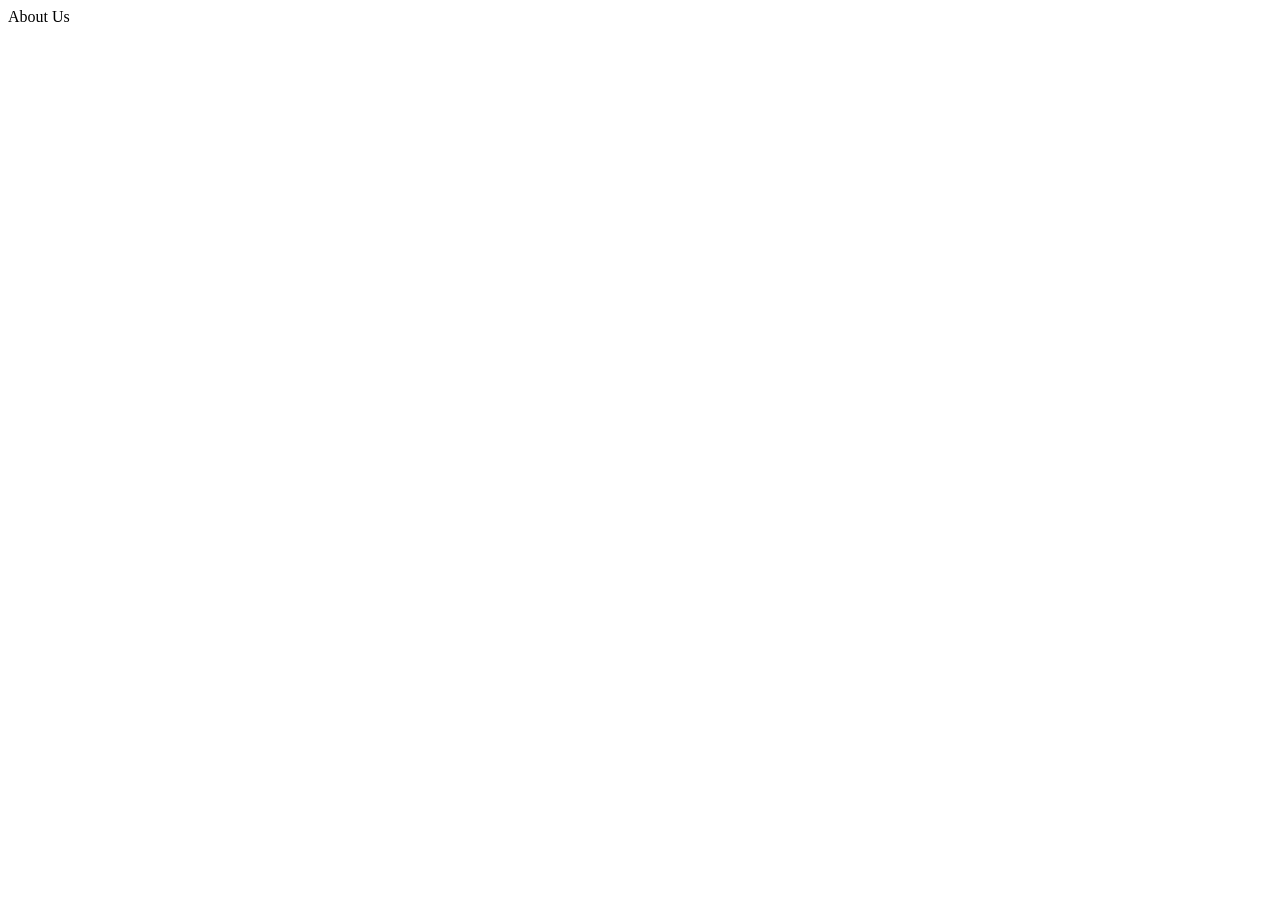
==== about.html @ 60db9ae7 "Initial commit" ====
<!DOCTYPE html>
<html lang="en">

<head>
    <meta charset="UTF-8">
    <meta name="viewport" content="width=device-width, initial-scale=1.0">
    <title>Document</title>
    <link rel="preconnect" href="https://fonts.googleapis.com">
    <link rel="preconnect" href="https://fonts.gstatic.com" crossorigin>
    <link href="https://fonts.googleapis.com/css2?family=Roboto:ital,wght@0,100..900;1,100..900&display=swap"
        rel="stylesheet">
    <link rel="stylesheet" href="css/style.css">
</head>
<body>
    About Us
</body>
</html>
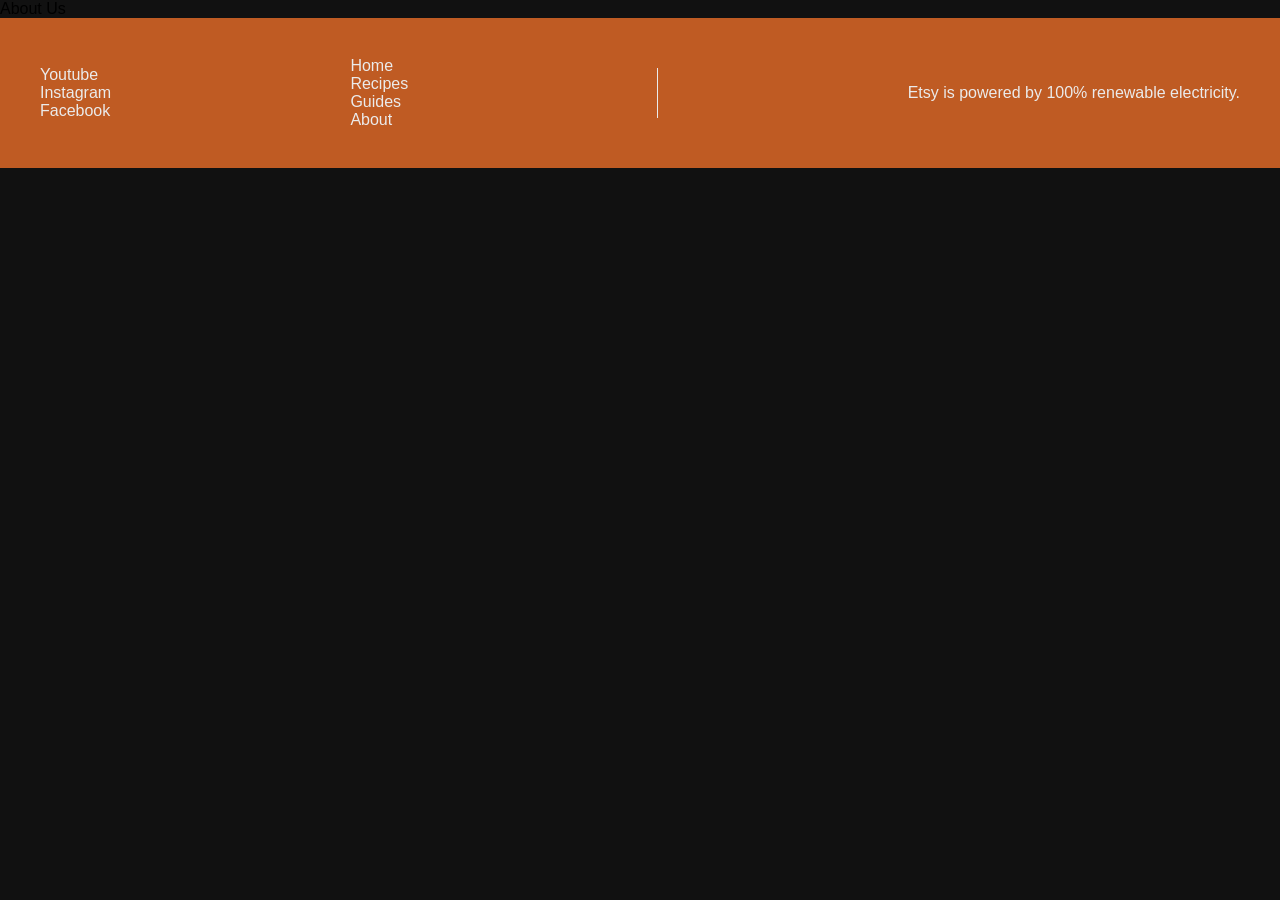
==== commit 54a2e64b: "Hjælp asdf" ====
--- a/about.html
+++ b/about.html
@@ -14,4 +14,38 @@
 <body>
     About Us
 </body>
+        <footer class="footer">
+
+            <div class="footer_content">
+
+
+                <div class="footer_socials">
+                    <p> Youtube </p>
+                    <p> Instagram </p>
+                    <p> Facebook </p>
+
+                </div>
+
+
+
+                <div class="footer_navigation">
+                    <p> Home </p>
+                    <p> Recipes </p>
+                    <p> Guides </p>
+                    <p> About </p>
+                </div>
+
+                <div class="footer_line">
+
+                </div>
+
+                <div class="footer_copyright">
+                    <p>Etsy is powered by 100% renewable electricity.</p>
+            </div>
+
+
+
+
+
+        </footer>
 </html>
--- a/css/style.css
+++ b/css/style.css
@@ -0,0 +1,795 @@
+:root {
+    /* Dimensions */
+    --width-full: 100%;
+    --width-12col: 1200px;
+
+    /* Grid Settings */
+    --grid-gap: 10px;
+    --padding-default: 20px;
+
+
+    /* Colours */
+    --background-color-navigation: #00000088;
+    --background-color-light: #ededed;
+    --background-color-dark-bg: #111111;
+    --primary-color: #bf5b23;
+    --color-white: #ffffff;
+    --color-dark: #373737;
+    --color-light: #ebebeb;
+
+    /* color swatch categories */
+    --category-seafood: #3e30e2;
+    --category-chicken: #249c8e;
+    --category-meats: #d09189;
+    --category-veg: #298f3f;
+    --category-misc: #9a951e;
+    --category-pasta: #bf5b23;
+    --category-desserts: #9374eb;
+
+
+}
+
+
+/* data-category attributes */
+
+div[data-category="Kitchen"] {
+    border-left: 3px solid var(--primary-color)
+}
+
+div[data-category="seafood"] {
+    border-left: 1px solid var(--category-seafood)
+}
+
+p[data-category="seafood"] {
+    color: var(--category-seafood)
+}
+
+span[data-category="seafood"] {
+    color: var(--category-seafood)
+}
+
+div[data-category="chicken"] {
+    border-left: 1px solid var(--category-chicken)
+}
+
+p[data-category="chicken"] {
+    color: var(--category-chicken)
+}
+
+span[data-category="chicken"] {
+    color: var(--category-chicken)
+}
+
+div[data-category="meats"] {
+    border-left: 1px solid var(--category-meats)
+}
+
+p[data-category="meats"] {
+    color: var(--category-meats)
+}
+
+span[data-category="meats"] {
+    color: var(--category-meats)
+}
+
+div[data-category="veg"] {
+    border-left: 1px solid var(--category-veg)
+}
+
+p[data-category="veg"] {
+    color: var(--category-veg)
+}
+
+span[data-category="veg"] {
+    color: var(--category-veg)
+}
+
+div[data-category="misc"] {
+    border-left: 1px solid var(--category-misc)
+}
+
+p[data-category="misc"] {
+    color: var(--category-misc)
+}
+
+span[data-category="misc"] {
+    color: var(--category-misc)
+}
+
+div[data-category="pasta"] {
+    border-left: 1px solid var(--category-pasta)
+}
+
+p[data-category="pasta"] {
+    color: var(--category-pasta)
+}
+
+span[data-category="pasta"] {
+    color: var(--category-pasta)
+}
+
+div[data-category="desserts"] {
+    border-left: 1px solid var(--category-desserts)
+}
+
+p[data-category="desserts"] {
+    color: var(--category-desserts)
+}
+
+span[data-category="desserts"] {
+    color: var(--category-desserts)
+}
+
+
+* {
+    margin: 0;
+    padding: 0;
+    box-sizing: border-box;
+}
+
+body {
+    width: var(--width-full);
+    /* 100% */
+    font-family: "Roboto", sans-serif;
+    height: 100%;
+    position: relative;
+    background-color: var(--background-color-dark-bg);
+}
+
+.container {
+    display: grid;
+    grid-template-rows: auto;
+    gap: var(--grid-gap);
+    width: var(--width-full);
+}
+
+
+.navigation,
+.hero,
+.image_section,
+.footer {
+    width: var(--width-full);
+    /* Den har fuld vidde*/
+}
+
+.todays_recipes,
+.categories,
+.content_area {
+    width: var(--width-12col);
+    margin: 0 auto 0 auto;
+}
+
+.mobile-menu {
+    display: none;
+}
+
+.hamburger-menu {
+    display: none;
+    color: var(--color-light);
+    font-size: 24px;
+}
+
+
+
+.navigation {
+    width: var(--width-full);
+    height: 80px;
+    background-color: var(--background-color-navigation);
+    padding: 20px;
+    display: flex;
+    justify-content: center;
+    align-items: center;
+    position: absolute;
+    top: 50px;
+    left: 0;
+    z-index: 10;
+}
+
+/* For Cool floaty later JS */
+.navigation.fixed {
+    position: fixed;
+    top: 0;
+    width: 100%;
+    z-index: 1000
+}
+
+.menu-container {
+    width: var(--width-12col);
+}
+
+.menu-container ul {
+    display: flex;
+}
+
+.menu-container ul li {
+    list-style: none;
+}
+
+.menu-container a {
+    padding: 0 10px;
+    text-decoration: none;
+    color: var(--background-color-light);
+    border-right: 1px solid var(--background-color-light);
+}
+
+.menu-container a:hover {
+    color: var(--primary-color);
+}
+
+.menu-container li:last-child a {
+    border-right: none;
+}
+
+
+/* Hero Section */
+.hero {
+    display: flex;
+    justify-content: center;
+    color: var(--background-color-light);
+    position: relative;
+    width: var(--width-full);
+    top: 0;
+    min-height: 600px;
+    height: auto;
+    margin: 0;
+    background-image: url("https://picsum.photos/1920/800");
+    background-size: cover;
+    background-position: center;
+
+}
+
+.recipe_hero {
+    background-image: none;
+}
+
+.hero-container {
+    width: var(--width-12col);
+    height: 100%;
+    display: grid;
+    grid-template-columns: repeat(12), 1fr;
+    grid-template-rows: auto auto auto;
+    gap: var(--grid-gap);
+
+}
+
+.hero_text h4,
+h6 {
+    padding: 0;
+    margin: 0;
+}
+
+.hero_text h4 {
+    font-weight: 400;
+    font-size: 34px;
+    text-transform: uppercase;
+}
+
+.hero_text h6 {
+    font-weight: 400;
+    font-size: 12px;
+    text-transform: uppercase;
+    color: var(--primary-color)
+}
+
+
+.hero_text {
+    grid-column: 1 / Span 4;
+    /* Spanning over 4 columns */
+    grid-row: 1;
+    margin-top: 200px;
+}
+
+.hero_search {
+    grid-column: 2 / span 3;
+    grid-row: 2;
+    margin-top: 50px;
+}
+
+.search_box {
+    position: relative;
+    display: flex;
+    align-items: center;
+}
+
+
+.search_input {
+    padding: 10px 20px 10px 40px;
+    background-color: transparent;
+    border-radius: 5px;
+    border: 1px solid var(--background-color-light);
+    outline: none;
+    color: var(--background-color-light);
+}
+
+.search_input::placeholder {
+    color: var(--background-color-light);
+}
+
+.search_icon {
+    position: absolute;
+    left: 10px;
+    font-size: 24px;
+    display: flex;
+    align-items: center;
+}
+
+/* Todays Recipes Stuff Start */
+.todays_recipes {
+    height: fit-content;
+    width: var(--width-12col);
+    display: grid;
+    grid-template-rows: 130px auto;
+    grid-template-columns: 1fr;
+    gap: var(--grid-gap);
+}
+
+.todays_recipes_content_block_image img {
+    height: 200px;
+    width: 100%;
+    background-size: cover;
+    background-position: center;
+}
+
+
+.todays_recipes_headline {
+    height: 60px;
+    color: var(--color-white);
+    border-bottom: 1px solid var(--color-white);
+    display: flex;
+    justify-content: flex-start;
+    align-items: center;
+    font-size: 37px;
+    text-transform: uppercase;
+    font-weight: 700;
+    margin-top: 70px;
+}
+
+.todays_recipes_content {
+    display: grid;
+    grid-template-columns: repeat(4, 1fr);
+    gap: var(--grid-gap);
+    height: fit-content;
+    width: var(--width-12col);
+}
+
+.todays_recipes_content_block {
+    background: var(--background-color-light);
+    border-radius: 5px;
+    display: flex;
+    flex-direction: column;
+    position: relative;
+}
+
+.todays_recipes_content_block_text {
+    padding: 20px;
+    color: var(--color-dark);
+    display: flex;
+    flex-direction: column;
+    justify-content: space-between;
+    flex: 1;
+}
+
+.todays_recipes_content_block_text_top h5 {
+    font-weight: 700;
+    font-size: 20px;
+    margin-bottom: 10px;
+    text-transform: uppercase;
+}
+
+.todays_recipes_content_block_text p {
+    font-size: 16px;
+}
+
+.todays_recipes_content_bottom_area {
+    display: flex;
+    justify-content: space-between;
+    margin: 20px 0 0 0;
+}
+
+.todays_recipes_content_bottom_area_left {
+    display: flex;
+    justify-content: space-between;
+    padding: 0 0 0 10px;
+    flex-direction: column;
+}
+
+.todays_recipes_content_bottom_area_left p {
+    font-size: 14px;
+    font-weight: 400;
+    text-transform: uppercase;
+}
+
+.todays_recipes_content_bottom_area_right button {
+    background-color: var(--color-dark);
+    border: 1px solid var(--background-color-light);
+    border-radius: 5px;
+    padding: 8px 16px;
+    font-size: 14px;
+    font-weight: 400;
+    cursor: pointer;
+}
+
+
+.todays_recipes_content_bottom_area_right button a {
+    color: var(--color-white);
+    text-decoration: none;
+    text-transform: uppercase;
+    font-size: 12px;
+    transition: 0.3s;
+}
+
+.todays_recipes_content_bottom_area_right button a:hover {
+    color: var(--primary-color);
+}
+
+.categories {
+    width: var(--width-12col);
+
+}
+
+.categories_content {
+    display: flex;
+    background-color: var(--background-color-light);
+    gap: var(--grid-gap);
+    padding: 20px 0;
+    border-radius: 5px;
+    margin: 10px auto;
+    justify-content: space-evenly;
+}
+
+.categories_content_block {
+    display: flex;
+    justify-content: center;
+    align-items: center;
+    font-size: 16px;
+    font-weight: 700;
+    text-transform: uppercase;
+    flex-direction: column;
+}
+
+.categories_content_block svg {
+    font-size: 40px;
+}
+
+
+/* image section start */
+
+.image_section {
+    width: var(--width-full);
+    height: 400px;
+    display: flex;
+    justify-content: center;
+    background-image: url("https://picsum.photos/1920/400");
+    background-size: cover;
+    background-position: center;
+    clip-path: polygon(0 0, 100% 12%, 100% 100%, 0% 100%);
+}
+
+.image_section_controller {
+    width: var(--width-12col);
+    display: grid;
+    grid-template-columns: repeat(12, 1fr);
+    grid-template-rows: 100px auto 50px;
+
+}
+
+.image_section_box {
+    grid-row: 2;
+    background-color: var(--background-color-light);
+    grid-column: 9 / span 4;
+    height: fit-content;
+    padding: 30px;
+    border-radius: 5px;
+}
+
+.image_section h4 {
+    color: var(--primary-color);
+    text-transform: uppercase;
+    font-size: 16px;
+    font-weight: 700;
+    padding: 0 0 10px 0;
+}
+
+.image_section p {
+    font-size: 15px;
+    color: var(--color-dark);
+}
+
+
+/*Content Area*/
+
+.content_area_headline {
+    height: 60px;
+    color: var(--color-white);
+    border-bottom: 1px solid var(--color-white);
+    display: flex;
+    justify-content: flex-start;
+    align-items: center;
+    font-size: 37px;
+    text-transform: uppercase;
+    font-weight: 700;
+    margin-top: 70px;
+    margin-bottom: 10px;
+    width: 100%;
+}
+
+.content_area {
+    display: flex;
+    flex-wrap: wrap;
+}
+
+[class^="content_area_block_text"] {
+    width: 50%;
+    background-color: var(--background-color-light);
+}
+
+[class^="content_area_block_image"] {
+    width: 50%;
+}
+
+.content_area_text {
+    width: 80%;
+    display: flex;
+    flex-direction: column;
+    justify-content: center;
+    align-items: flex-start;
+    padding: 80px;
+}
+
+.content_area_text_top {
+    padding: 0 0 0 5px;
+    font-weight: 700;
+}
+
+.content_area_text h2 {
+    color: var(--primary-color);
+    text-transform: uppercase;
+    padding: 10px 0 10px 0;
+}
+
+.content_area_text_middle {
+    padding: 0 0 30px 0;
+}
+
+.content_area_button a {
+    background-color: var(--color-dark);
+    border: 1px solid var(--background-color-light);
+    border-radius: 5px;
+    padding: 10px 50px;
+    font-size: 14px;
+    font-weight: 400;
+    cursor: pointer;
+    color: var(--color-light);
+    text-decoration: none;
+    text-align: center;
+    text-transform: uppercase;
+}
+
+.content_area_image {
+    width: 100%;
+    height: 400px;
+    overflow: hidden;
+}
+
+.content_area_image img {
+    width: 100%;
+    height: 100%;
+    object-fit: cover;
+    display: block;
+}
+
+/* Footer */
+.footer {
+    width: var(--width-full);
+    height: 150px;
+    background-color: var(--primary-color);
+    display: flex;
+    justify-content: center;
+    align-items: center;
+    color: var(--color-light);
+}
+
+.footer_content {
+    width: var(--width-12col);
+    display: flex;
+    justify-content: space-between;
+    align-items: center;
+}
+
+.footer_line {
+    width: 1px;
+    height: 50px;
+    background-color: var(--color-light);
+    margin: 0 10px;
+}
+
+.container p {
+    font-size: 14px;
+    text-transform: uppercase;
+    font-weight: 700;
+}
+
+
+
+/* RWD start*/
+@media (width <=768px) {
+    :root {
+        --width-12col: 90%;
+    }
+
+    .todays_recipes {
+        width: 90%;
+    }
+
+    .todays_recipes_content {
+        grid-template-columns: repeat(1, 1fr);
+        width: var(--width-full);
+    }
+
+    .todays_recipes_content_block_image img {
+        height: 300px;
+        width: 100%;
+        object-fit: cover;
+    }
+
+    .categories_content {
+        flex-wrap: wrap;
+        justify-content: flex-start;
+    }
+
+    .categories_content_block {
+        width: 20%;
+        margin: 5px;
+    }
+
+    .image_section {
+        display: none;
+    }
+
+    .content_area_block {
+        flex-direction: column;
+        justify-content: center;
+    }
+
+    [class^="content_area_block_text"] {
+        width: 100%;
+        /*     background-color: #77777777;
+ */
+        background-image: url("https://picsum.photos/600/400");
+        display: flex;
+        justify-content: center;
+        align-items: center;
+        height: 300px;
+
+    }
+
+    .content_area_text {
+        /* From https://css.glass */
+        background: rgba(255, 255, 255, 0.3);
+        border-radius: 16px;
+        box-shadow: 0 4px 30px rgba(0, 0, 0, 0.1);
+        backdrop-filter: blur(5.1px);
+        -webkit-backdrop-filter: blur(5.1px);
+        border: 1px solid rgba(255, 255, 255, 0.38);
+        width: 80%;
+        height: 200px;
+        border-radius: 5px;
+    }
+
+
+    [class^="content_area_block_image"] {
+        display: none;
+    }
+
+    .menu-container {
+        display: none;
+
+    }
+
+    .hamburger-menu {
+        display: block;
+
+    }
+
+    .mobile-menu {
+        position: fixed;
+        top: 0px;
+        right: 0px;
+        height: 100%;
+        background-color: var(--color-dark);
+        box-shadow: -2px 0 5px rgba(0, 0, 0, 0.5);
+        transform: translateX(100%);
+        z-index: 1000;
+        transition: transform 0.3s ease-in-out, opacity 0.3s ease-in-out;
+        display: block;
+        text-transform: uppercase;
+    }
+
+    .mobile-menu.open {
+        visibility: visible;
+        opacity: 1;
+        transform: translateX(0);
+    }
+
+    .mobile-menu ul {
+        padding: 0px;
+    }
+
+    .mobile-menu ul li {
+        padding: 15px;
+        list-style: none;
+        text-decoration: none;
+    }
+
+    .mobile-menu ul li a {
+        color: var(--color-light);
+        text-decoration: none;
+    }
+
+    .mobile-menu .menu-item {
+        display: block;
+        padding: 15px;
+        font-weight: 700;
+        text-transform: uppercase;
+    }
+
+}
+
+.recipe_info{
+    display: flex;
+    align-items: center;
+    gap: 80px;
+    flex-wrap: wrap;
+}
+.recipe_info_item{
+    display: flex;
+    align-items: center;
+    gap: 5px;
+    white-space: nowrap;
+    color: var(--color-light);
+}
+.recipe_info_item_icon{
+width: 30px; height: 30px; object-fit: contain;
+
+}
+
+.recipe_info_item svg{
+color: var(--primary-color);
+
+}
+
+.ingredients {
+    display: flex;         
+    gap: 40px;            
+    color: var(--color-light);
+}
+
+
+.ingredients_list {
+    width: 50%;            
+    font-size: 14px;
+    line-height: 1.6;      
+    padding-left: 15px;   
+}
+
+.ingredients_list li {
+    margin-bottom: 5px;   
+}
+
+.recipe_buttons {
+    display: flex;
+    gap: 10px;            
+    margin-top: 20px;
+}
+
+.recipe_button {
+    border: 1px solid var(--color-light);
+    border-radius: 5px;                    
+    padding: 10px 20px;
+    color: var(--color-light);
+    text-decoration: none;                 
+}
+
+.recipe_button:hover {
+    color: var(--primary-color);          
+}
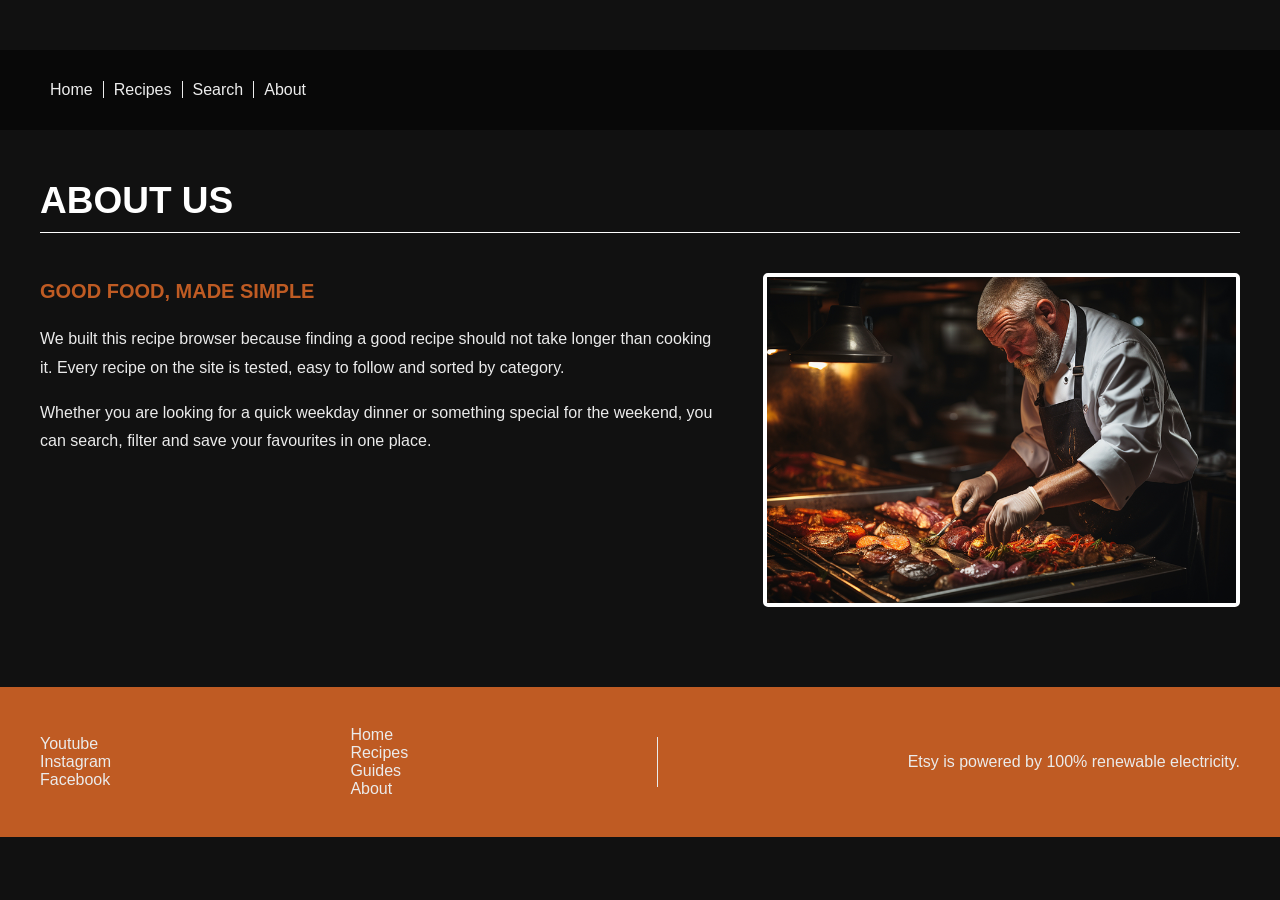
==== commit ba00f57d: "Finished ver." ====
--- a/about.html
+++ b/about.html
@@ -9,43 +9,83 @@
     <link rel="preconnect" href="https://fonts.gstatic.com" crossorigin>
     <link href="https://fonts.googleapis.com/css2?family=Roboto:ital,wght@0,100..900;1,100..900&display=swap"
         rel="stylesheet">
-    <link rel="stylesheet" href="css/style.css">
+    <link rel="stylesheet" href="css/about.css">
 </head>
+
 <body>
-    About Us
-</body>
-        <footer class="footer">
 
-            <div class="footer_content">
+    <nav class="navigation">
+        <div class="menu-container">
+            <ul>
+                <li><a href="index.html">Home</a></li>
+                <li><a href="recipes.html">Recipes</a></li>
+                <li><a href="search.html">Search</a></li>
+                <li><a href="about.html">About</a></li>
+            </ul>
+        </div>
+        <div class="hamburger-menu">
+            <span> <svg xmlns="http://www.w3.org/2000/svg" width="1em" height="1em" viewBox="0 0 512 512">
+                    <path d="M0 0h512v512H0z" fill="none" />
+                    <path fill="currentColor" d="M32 96v64h448V96zm0 128v64h448v-64zm0 128v64h448v-64z" />
+                </svg>
+            </span>
+        </div>
+    </nav>
 
+    <div class="mobile-menu">
+        <ul>
+            <li><a class="menu-item" href="index.html">Home</a></li>
+            <li><a class="menu-item" href="recipes.html">Recipes</a></li>
+            <li><a class="menu-item" href="search.html">Search</a></li>
+            <li><a class="menu-item" href="about.html">About</a></li>
+        </ul>
+    </div>
 
-                <div class="footer_socials">
-                    <p> Youtube </p>
-                    <p> Instagram </p>
-                    <p> Facebook </p>
+    <section class="about_section">
 
-                </div>
+        <div class="about_headline">About us</div>
 
+        <div class="about_text">
+            <h2>Good food, made simple</h2>
+            <p>We built this recipe browser because finding a good recipe should not take longer than cooking it. Every recipe on the site is tested, easy to follow and sorted by category.</p>
+            <p>Whether you are looking for a quick weekday dinner or something special for the weekend, you can search, filter and save your favourites in one place.</p>
+        </div>
 
+        <div class="about_image">
+            <img src="img/Kokkemand.png" alt="Kokkemanden">
+        </div>
 
-                <div class="footer_navigation">
-                    <p> Home </p>
-                    <p> Recipes </p>
-                    <p> Guides </p>
-                    <p> About </p>
-                </div>
+    </section>
 
-                <div class="footer_line">
+    <footer class="footer">
 
-                </div>
+        <div class="footer_content">
 
-                <div class="footer_copyright">
-                    <p>Etsy is powered by 100% renewable electricity.</p>
+            <div class="footer_socials">
+                <p> Youtube </p>
+                <p> Instagram </p>
+                <p> Facebook </p>
             </div>
 
+            <div class="footer_navigation">
+                <p> Home </p>
+                <p> Recipes </p>
+                <p> Guides </p>
+                <p> About </p>
+            </div>
 
+            <div class="footer_line"></div>
 
+            <div class="footer_copyright">
+                <p>Etsy is powered by 100% renewable electricity.</p>
+            </div>
 
+        </div>
 
-        </footer>
-</html>+    </footer>
+
+    <script src="js/main.js"></script>
+
+</body>
+
+</html>
--- a/css/about.css
+++ b/css/about.css
@@ -0,0 +1,242 @@
+:root {
+    /* Dimensions */
+    --width-full: 100%;
+    --width-12col: 1200px;
+
+    /* Grid Settings */
+    --grid-gap: 10px;
+    --padding-default: 20px;
+
+
+    /* Colours */
+    --background-color-navigation: #00000088;
+    --background-color-light: #ededed;
+    --background-color-dark-bg: #111111;
+    --primary-color: #bf5b23;
+    --color-white: #ffffff;
+    --color-dark: #373737;
+    --color-light: #ebebeb;
+
+    /* color swatch categories */
+    --category-seafood: #3e30e2;
+    --category-chicken: #249c8e;
+    --category-meats: #d09189;
+    --category-veg: #298f3f;
+    --category-misc: #9a951e;
+    --category-pasta: #bf5b23;
+    --category-desserts: #9374eb;
+
+
+}
+
+* {
+    margin: 0;
+    padding: 0;
+    box-sizing: border-box;
+}
+
+body {
+    width: var(--width-full);
+    /* 100% */
+    font-family: "Roboto", sans-serif;
+    height: 100%;
+    position: relative;
+    background-color: var(--background-color-dark-bg);
+}
+
+/* Footer */
+.footer {
+    width: var(--width-full);
+    height: 150px;
+    background-color: var(--primary-color);
+    display: flex;
+    justify-content: center;
+    align-items: center;
+    color: var(--color-light);
+}
+
+.footer_content {
+    width: var(--width-12col);
+    display: flex;
+    justify-content: space-between;
+    align-items: center;
+}
+
+.footer_line {
+    width: 1px;
+    height: 50px;
+    background-color: var(--color-light);
+    margin: 0 10px;
+}
+
+.mobile-menu {
+    display: none;
+}
+
+.hamburger-menu {
+    display: none;
+    color: var(--color-light);
+    font-size: 24px;
+}
+
+.navigation {
+    width: var(--width-full);
+    height: 80px;
+    background-color: var(--background-color-navigation);
+    padding: 20px;
+    display: flex;
+    justify-content: center;
+    align-items: center;
+    position: absolute;
+    top: 50px;
+    left: 0;
+    z-index: 10;
+}
+
+.navigation.fixed {
+    position: fixed;
+    top: 0;
+    width: 100%;
+    z-index: 1000
+}
+
+.menu-container {
+    width: var(--width-12col);
+}
+
+.menu-container ul {
+    display: flex;
+}
+
+.menu-container ul li {
+    list-style: none;
+}
+
+.menu-container a {
+    padding: 0 10px;
+    text-decoration: none;
+    color: var(--background-color-light);
+    border-right: 1px solid var(--background-color-light);
+}
+
+.menu-container a:hover {
+    color: var(--primary-color);
+}
+
+.menu-container li:last-child a {
+    border-right: none;
+}
+
+.about_section {
+    display: grid;
+    grid-template-columns: repeat(12, 1fr);
+    gap: 40px;
+    width: var(--width-12col);
+    margin: 0 auto;
+    padding-top: 180px;
+    padding-bottom: 80px;
+}
+
+.about_headline {
+    grid-column: 1 / span 12;
+    color: var(--color-white);
+    font-size: 37px;
+    font-weight: 700;
+    text-transform: uppercase;
+    border-bottom: 1px solid var(--color-white);
+    padding-bottom: 10px;
+}
+
+.about_text {
+    grid-column: 1 / span 7;
+    color: var(--color-light);
+    font-size: 16px;
+    line-height: 1.8;
+}
+
+.about_text h2 {
+    color: var(--primary-color);
+    text-transform: uppercase;
+    font-size: 20px;
+    margin-bottom: 16px;
+}
+
+.about_text p {
+    margin-bottom: 16px;
+}
+
+.about_image {
+    grid-column: 8 / span 5;
+}
+
+.about_image img {
+    width: 100%;
+    display: block;
+    border-radius: 5px;
+    border: 4px solid var(--color-white)
+}
+
+/* RWD start*/
+@media (width <=768px) {
+    :root {
+        --width-12col: 90%;
+    }
+
+    .menu-container {
+        display: none;
+    }
+
+    .hamburger-menu {
+        display: block;
+    }
+
+    .mobile-menu {
+        position: fixed;
+        top: 0px;
+        right: 0px;
+        height: 100%;
+        background-color: var(--color-dark);
+        box-shadow: -2px 0 5px rgba(0, 0, 0, 0.5);
+        transform: translateX(100%);
+        z-index: 1000;
+        transition: transform 0.3s ease-in-out, opacity 0.3s ease-in-out;
+        display: block;
+        text-transform: uppercase;
+    }
+
+    .mobile-menu.open {
+        visibility: visible;
+        opacity: 1;
+        transform: translateX(0);
+    }
+
+    .mobile-menu ul {
+        padding: 0px;
+    }
+
+    .mobile-menu ul li {
+        padding: 15px;
+        list-style: none;
+        text-decoration: none;
+    }
+
+    .mobile-menu ul li a {
+        color: var(--color-light);
+        text-decoration: none;
+    }
+
+    .mobile-menu .menu-item {
+        display: block;
+        padding: 15px;
+        font-weight: 700;
+        text-transform: uppercase;
+    }
+
+    .about_text {
+        grid-column: 1 / span 12;
+    }
+
+    .about_image {
+        grid-column: 1 / span 12;
+    }
+}
